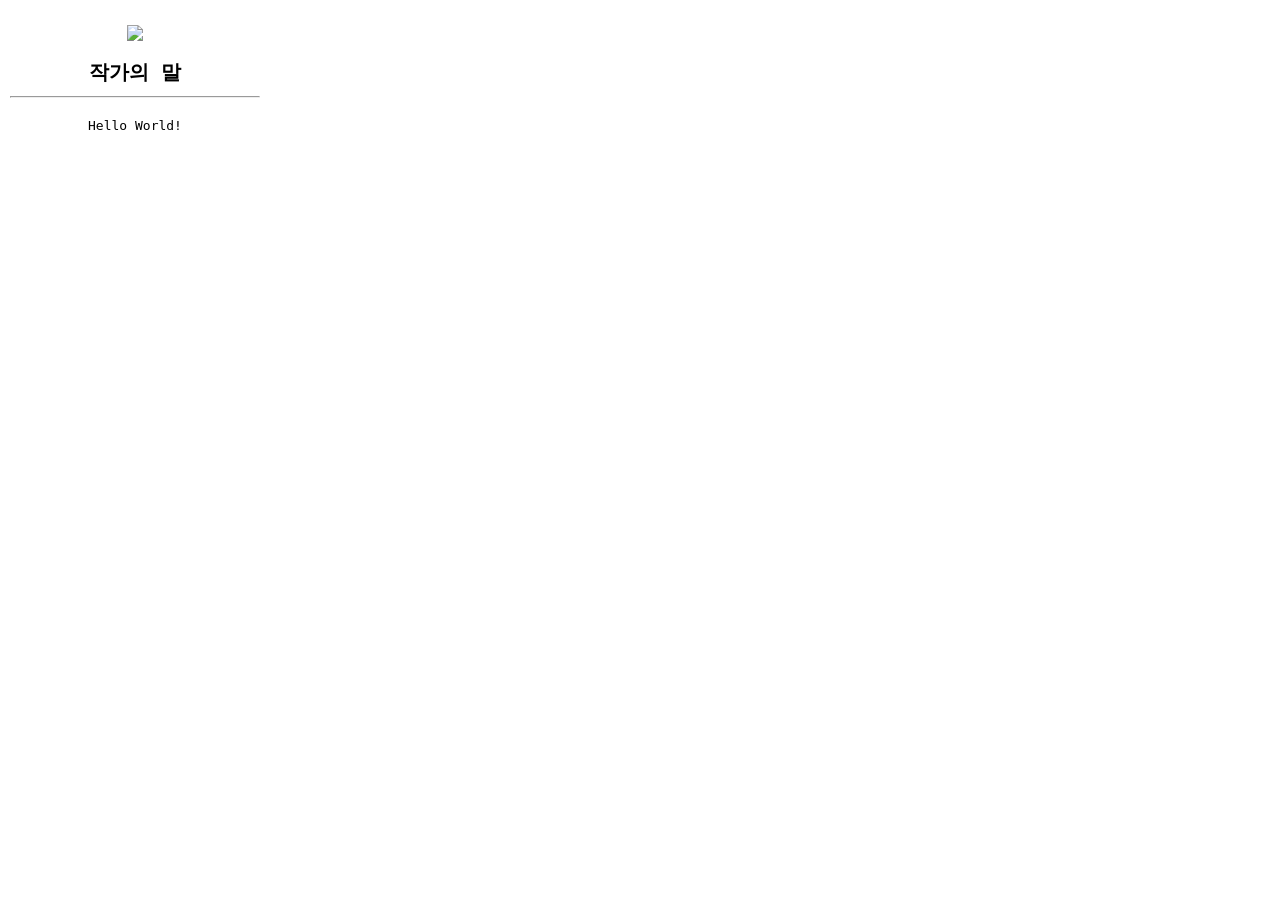
==== i/index.html @ 3e79133a "Add files via upload" ====
<!DOCTYPE html>
<html>
<head>
	<meta charset="utf-8">
	<title>ologressi</title>
	<meta name="description" content="설명">
	<meta name="keywords" content="키워드1, 키워드2">
	<meta property="og:image" content="">
	<meta name="viewport" content="width=device-width, user-scalable=no">
	<link rel="stylesheet" href="style.css">
	<link rel="icon" type="image/png" href="">

</head>
<body>

<br>
<div class="card">
<img src="https://d2w9rnfcy7mm78.cloudfront.net/52828323/original_258cbc97b220225e2c41d1e94717ec61.jpg?1794835621?bc=0">
<br><br>

<h2>작가의 말</h2>
<!-- <p>이메일 구독 서비스를 통해 안부를 묻는 사람.<br>
세계를 여행하고 주변을 기록하며 지냅니다.<br>
항상 배고픈 편으로, 밥 사주는 사람을 따릅니다.<br>
</p> -->
<hr>

<p>Hello World!</p>

</div>

</body>
</html>
---- i/style.css ----
*{
 margin : 0;
 padding: 0;
 box-sizing: border-box;
}

body {
	margin: 10px;
    background-color: white;
    font-family: monospace;
	font-size: 13px;
}

img {
	width: 250px;
}

a:visited {
	color: black;
}

a:hover {
	color: white;
  background-color: deepskyblue;
}

ul {
	list-style: none;
	font-size: 1.2rem;
}

hr {
	margin: 10px 0 20px;
}



table {
  width: 400px;
  margin-top: 10px;
  text-align: left;
}

td {
  border-bottom: 1px dotted gray;
  border-left: 0px dotted gray;
  border-collapse: collapse;
  padding: 5px;
  font-size: 13px;
  line-height: 1.5;
  padding-left: 13px;
}

th {
  border-left: 3px dotted;
  padding-left: 10px;
  line-height: 25px;
  font-weight: bold;
  color: black;
}

li {
  margin-left: 20px;
}

footer {
  font-size: 9pt;
  margin: 10px;
  text-align: center;
}

a {
  color: deepskyblue;
}

a:visited {
  color: deepskyblue;
}

.card {
  width: 250px;
  text-align: center;
}


.right {
  text-align: right;
  font-style: italic;
}


.click:hover {
  background-color: DeepSkyBlue;
  color: white;
}


@media screen and (max-width: 704px) {

}
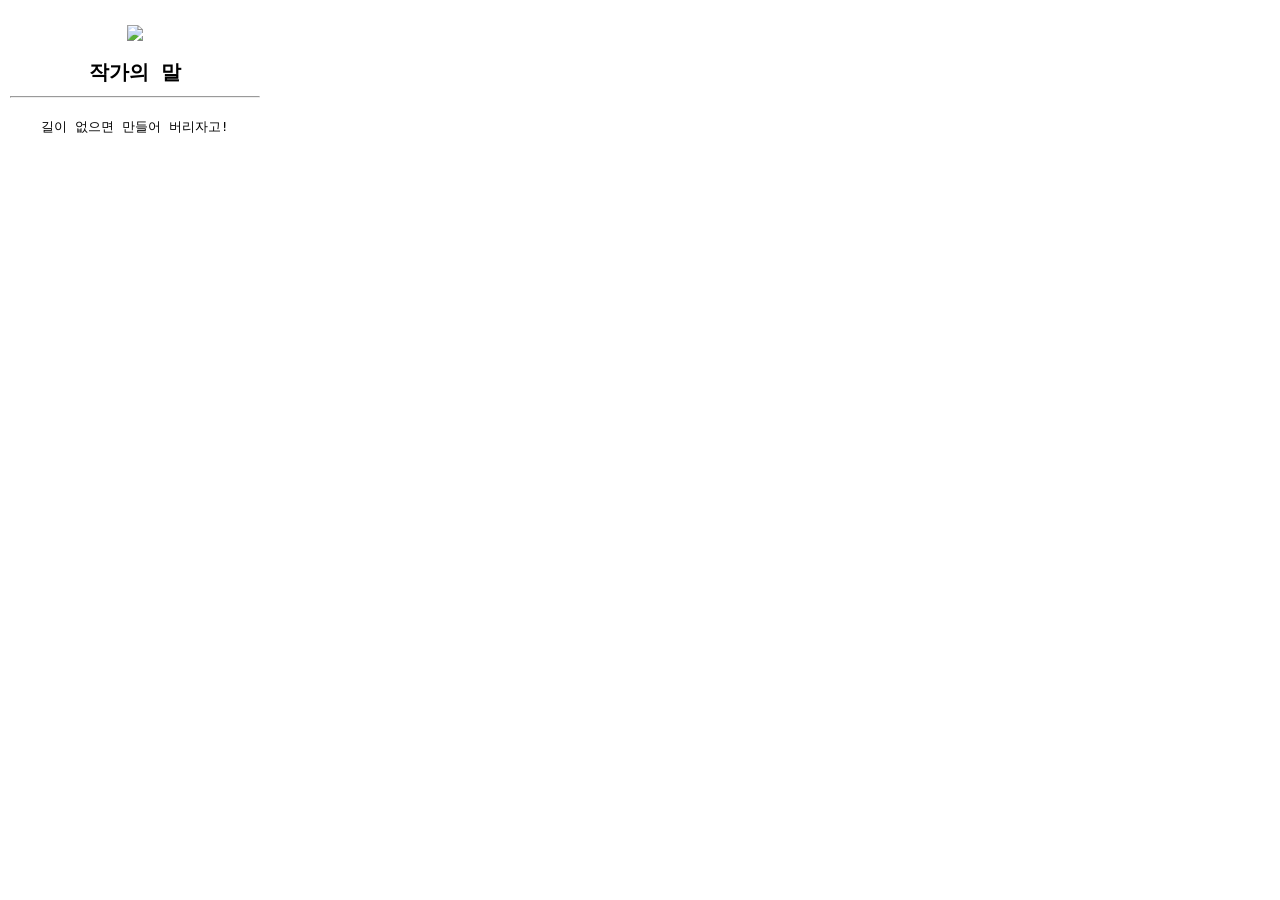
==== commit e3617b11: "Add files via upload" ====
--- a/i/index.html
+++ b/i/index.html
@@ -15,7 +15,7 @@
 
 <br>
 <div class="card">
-<img src="https://d2w9rnfcy7mm78.cloudfront.net/52828323/original_258cbc97b220225e2c41d1e94717ec61.jpg?1794835621?bc=0">
+<img src="https://d2w9rnfcy7mm78.cloudfront.net/52828280/original_285b4b218ede4ffe36bf94bee64a75eb.jpg?1794835520?bc=0">
 <br><br>
 
 <h2>작가의 말</h2>
@@ -25,9 +25,11 @@
 </p> -->
 <hr>
 
-<p>Hello World!</p>
+<p>길이 없으면 만들어 버리자고!</p>
 
 </div>
 
+
+
 </body>
 </html>
